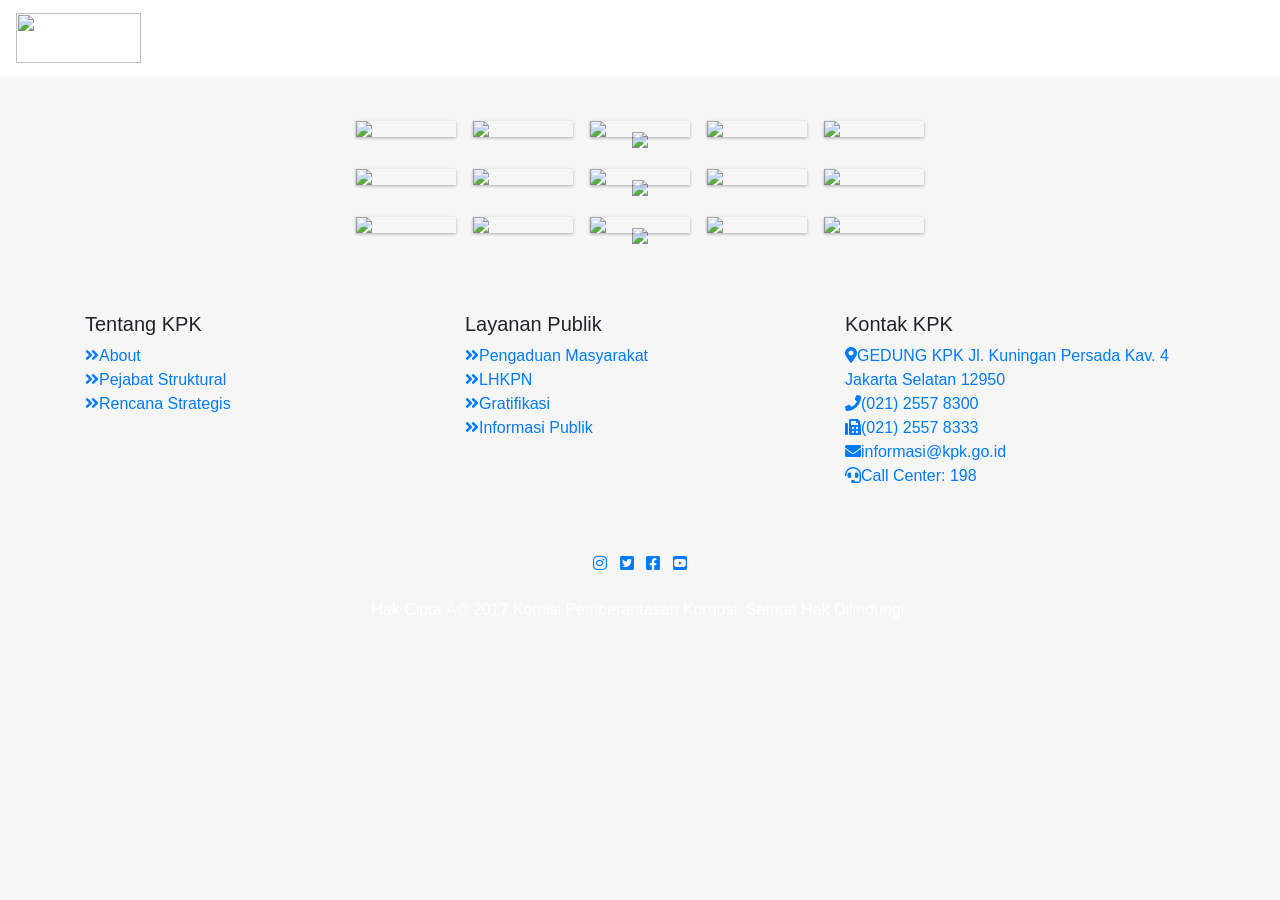
==== index2.html @ 6196fbcd "Add files via upload" ====
<!DOCTYPE html>
<html>

<head>

<meta name="viewport" content="width=device-width, initial-scale=1.0">

<script src="https://ajax.googleapis.com/ajax/libs/jquery/1.8.3/jquery.js"></script>

<link rel="stylesheet" type="text/css" href="css/flipbook.style.css">
<link rel="stylesheet" type="text/css" href="css/font-awesome.css">
<link rel="stylesheet" type="text/css" href="css/footer.css">
<!-- Icon -->
<link rel="stylesheet" href="https://use.fontawesome.com/releases/v5.8.1/css/all.css" integrity="sha384-50oBUHEmvpQ+1lW4y57PTFmhCaXp0ML5d60M1M7uH2+nqUivzIebhndOJK28anvf" crossorigin="anonymous">

<!-- Bootstrap Css -->
<link rel="stylesheet" href="https://stackpath.bootstrapcdn.com/bootstrap/4.3.1/css/bootstrap.min.css" integrity="sha384-ggOyR0iXCbMQv3Xipma34MD+dH/1fQ784/j6cY/iJTQUOhcWr7x9JvoRxT2MZw1T" crossorigin="anonymous">

<script src="js/flipbook.min.js"></script>

<script type="text/javascript">

    $(document).ready(function () {
        $(".book-1").flipBook({
            pages:[
                {src:"images/book2/1.jpg", thumb:"images/book2/1.jpg", title:"Cover"},
                {src:"images/book2/2.jpg", thumb:"images/book2/2.jpg", title:"Page 2"},
                {src:"images/book2/3.jpg", thumb:"images/book2/3.jpg", title:"Page 3"},
                {src:"images/book2/4.jpg", thumb:"images/book2/4.jpg", title:"Page 4"},
                {src:"images/book2/5.jpg", thumb:"images/book2/5.jpg", title:"Page 5"},
                {src:"images/book2/6.jpg", thumb:"images/book2/6.jpg", title:"Page 6"},
                {src:"images/book2/7.jpg", thumb:"images/book2/7.jpg", title:"Page 7"},
                {src:"images/book2/8.jpg", thumb:"images/book2/8.jpg", title:"Page 8"},
                {src:"images/book2/9.jpg", thumb:"images/book2/9.jpg", title:"Page 9"},
                {src:"images/book2/10.jpg", thumb:"images/book2/10.jpg", title:"Page 10"},
                {src:"images/book2/11.jpg", thumb:"images/book2/11.jpg", title:"Page 11"},
                {src:"images/book2/12.jpg", thumb:"images/book2/12.jpg", title:"Page 12"},
            ],
      			btnShare : {enabled:false},
            btnPrint : {
              hideOnMobile:true
            },
            btnDownloadPages : {
              enabled: true,
              title: "Download pages",
              icon: "fa-download",
              icon2: "file_download",
              url: "images/pdf.rar",
              name: "allPages.zip",
              hideOnMobile:false
            },
            pdfUrl:'pdf/pdf.pdf',
            btnColor:'rgb(255,120,60)',
            sideBtnRadius:60,
            sideBtnSize:60,
            sideBtnBackground:"rgba(0,0,0,.7)",
            sideBtnColor:'rgb(255,120,60)',
            lightBox:true,
            viewMode:"3d",
            layout:3,
            btnSound:{vAlign:"top", hAlign:"left"},
            btnAutoplay:{vAlign:"top", hAlign:"left"},
            currentPage:{vAlign:"bottom", hAlign:"left"}
        });
    })
</script>

<style type="text/css">
    body {
      background-color: #f6f6f6;
    }
    .bookshelf .thumb{
        display: inline-block;
        cursor: pointer;
        margin: 0px 0.5%;
        width: 15% !important;
        box-shadow:0px 1px 3px rgba(0,0,0,.3);
        max-width:100px;
    }
    .bookshelf .thumb img{
        width:100%;
        display:block;
        vertical-align:top;
    }
    .bookshelf .shelf-img{
        z-index:0;
        height: auto;
        max-width: 100%;
        vertical-align: top;
        margin-top:-12px;
    }
    .bookshelf .covers{
        width:100%;
        height:auto;
        z-index: 99;
        position: relative;
        text-align:center;
    }
    .bookshelf{
        text-align: center;
        padding:0px;
    }
</style>
<link rel="shortcut icon" href="images/KPK_Logo.svg">
<title>Home</title>
</head>

<body>

  <!-- Just an image -->
  <nav class="navbar navbar-light bg-white fixed-top">
    <a class="navbar-brand" href="#">
      <img src="images/logo.png" width="125" height="50" alt="">
    </a>
  </nav>

  <br><br><br><br><br>

  <div class="bookshelf">
      <div class="covers">
        <div class="thumb book-1"><img src="images/book2/1.jpg"></div>
        <div class="thumb book-1"><img src="images/book2/1.jpg"></div>
        <div class="thumb book-1"><img src="images/book2/1.jpg"></div>
        <div class="thumb book-1"><img src="images/book2/1.jpg"></div>
        <div class="thumb book-1"><img src="images/book2/1.jpg"></div>
      </div>
      <img class="shelf-img" src="images/shelf_wood.png">
  </div>
  <div class="bookshelf">
      <div class="covers">
        <div class="thumb book-1"><img src="images/book2/1.jpg"></div>
        <div class="thumb book-1"><img src="images/book2/1.jpg"></div>
        <div class="thumb book-1"><img src="images/book2/1.jpg"></div>
        <div class="thumb book-1"><img src="images/book2/1.jpg"></div>
        <div class="thumb book-1"><img src="images/book2/1.jpg"></div>
      </div>
      <img class="shelf-img" src="images/shelf_glass.png">
  </div>
  <div class="bookshelf">
      <div class="covers">
        <div class="thumb book-1"><img src="images/book2/1.jpg"></div>
        <div class="thumb book-1"><img src="images/book2/1.jpg"></div>
        <div class="thumb book-1"><img src="images/book2/1.jpg"></div>
        <div class="thumb book-1"><img src="images/book2/1.jpg"></div>
        <div class="thumb book-1"><img src="images/book2/1.jpg"></div>
      </div>
      <img class="shelf-img" src="images/shelf_metal.png">
  </div>

  <!-- Footer -->
  <section id="footer" class="footer mt-5">
    <div class="container">
      <div class="row text-center text-xs-center text-sm-left text-md-left">
        <div class="col-xs-12 col-sm-4 col-md-4">
          <h5>Tentang KPK</h5>
          <ul class="list-unstyled quick-links">
          <li><a href="https://www.kpk.go.id/id/tentang-kpk/sekilas-komisi-pemberantasan-korupsi"><i class="fa fa-angle-double-right"></i>About</a></li>
            <li><a href="https://www.kpk.go.id/id/tentang-kpk/pejabat-struktural"><i class="fa fa-angle-double-right"></i>Pejabat Struktural</a></li>
            <li><a href="https://www.kpk.go.id/id/tentang-kpk/roadmap-dan-rencana-strategis"><i class="fa fa-angle-double-right"></i>Rencana Strategis</a></li>
          </ul>
        </div>
        <div class="col-xs-12 col-sm-4 col-md-4">
          <h5>Layanan Publik</h5>
          <ul class="list-unstyled quick-links">
            <li><a href="https://www.kpk.go.id/id/layanan-publik/pengaduan-masyarakat/mengenal-pengaduan-masyarakat"><i class="fa fa-angle-double-right"></i>Pengaduan Masyarakat</a></li>
            <li><a href="https://www.kpk.go.id/id/layanan-publik/laporan-harta-kekayaan-penyelenggaraan-negara/mengenal-lhkpn"><i class="fa fa-angle-double-right"></i>LHKPN</a></li>
            <li><a href="https://www.kpk.go.id/id/layanan-publik/gratifikasi/mengenal-gratifikasi"><i class="fa fa-angle-double-right"></i>Gratifikasi</a></li>
            <li><a href="https://www.kpk.go.id/id/layanan-publik/informasi-publik"><i class="fa fa-angle-double-right"></i>Informasi Publik</a></li>
          </ul>
        </div>
        <div class="col-xs-12 col-sm-4 col-md-4">
          <h5>Kontak KPK</h5>
          <ul class="list-unstyled quick-links">
            <li><a href="https://www.google.com/maps/dir/-6.1677568,106.6115072/GEDUNG+KPK+Jl.+Kuningan+Persada+Kav.+4+Jakarta+Selatan+12950/@-6.1687329,106.5817096,11z/data=!3m1!4b1!4m9!4m8!1m1!4e1!1m5!1m1!1s0x2e69f40eaa579f6f:0x3177a5ac88a987e8!2m2!1d106.8307239!2d-6.2077814"><i class="fas fa-map-marker-alt"></i></i>GEDUNG KPK Jl. Kuningan Persada Kav. 4 Jakarta Selatan 12950</a></li>
            <li><a href="#"><i class="fas fa-phone"></i>(021) 2557 8300</a></li>
            <li><a href="#"><i class="fas fa-fax"></i>(021) 2557 8333</a></li>
            <li><a href="#"><i class="fas fa-envelope"></i>informasi@kpk.go.id</a></li>
            <li><a href="#"><i class="fas fa-headset"></i></i>Call Center: 198</a></li>
          </ul>
        </div>
      </div>
      <div class="row">
        <div class="col-xs-12 col-sm-12 col-md-12 mt-2 mt-sm-5">
          <ul class="list-unstyled list-inline social text-center">
            <li class="list-inline-item"><a href="https://www.instagram.com/official.kpk/"><i class="fab fa-instagram"></i></a></li>
            <li class="list-inline-item"><a href="https://twitter.com/kpk_ri?lang=id"><i class="fab fa-twitter-square"></i></a></li>
            <li class="list-inline-item"><a href="https://www.facebook.com/KomisiPemberantasanKorupsi"><i class="fab fa-facebook-square"></i></a></li>
            <li class="list-inline-item"><a href="https://www.youtube.com/user/HUMASKPK"><i class="fab fa-youtube-square"></i></a></li>
          </ul>
        </div>
        </hr>
      </div>
      <div class="row">
        <div class="col-xs-12 col-sm-12 col-md-12 mt-2 mt-sm-2 text-center text-white">
          <p class="h6">Hak Cipta © 2017 Komisi Pemberantasan Korupsi. Semua Hak Dilindungi.</p>
        </div>
        </hr>
      </div>
    </div>
  </section>
  <!-- End Of Footer -->

  <!-- Bootstrap Js -->
  <script src="https://cdnjs.cloudflare.com/ajax/libs/popper.js/1.14.7/umd/popper.min.js" integrity="sha384-UO2eT0CpHqdSJQ6hJty5KVphtPhzWj9WO1clHTMGa3JDZwrnQq4sF86dIHNDz0W1" crossorigin="anonymous"></script>
  <script src="https://stackpath.bootstrapcdn.com/bootstrap/4.3.1/js/bootstrap.min.js" integrity="sha384-JjSmVgyd0p3pXB1rRibZUAYoIIy6OrQ6VrjIEaFf/nJGzIxFDsf4x0xIM+B07jRM" crossorigin="anonymous"></script>
</body>

</html>
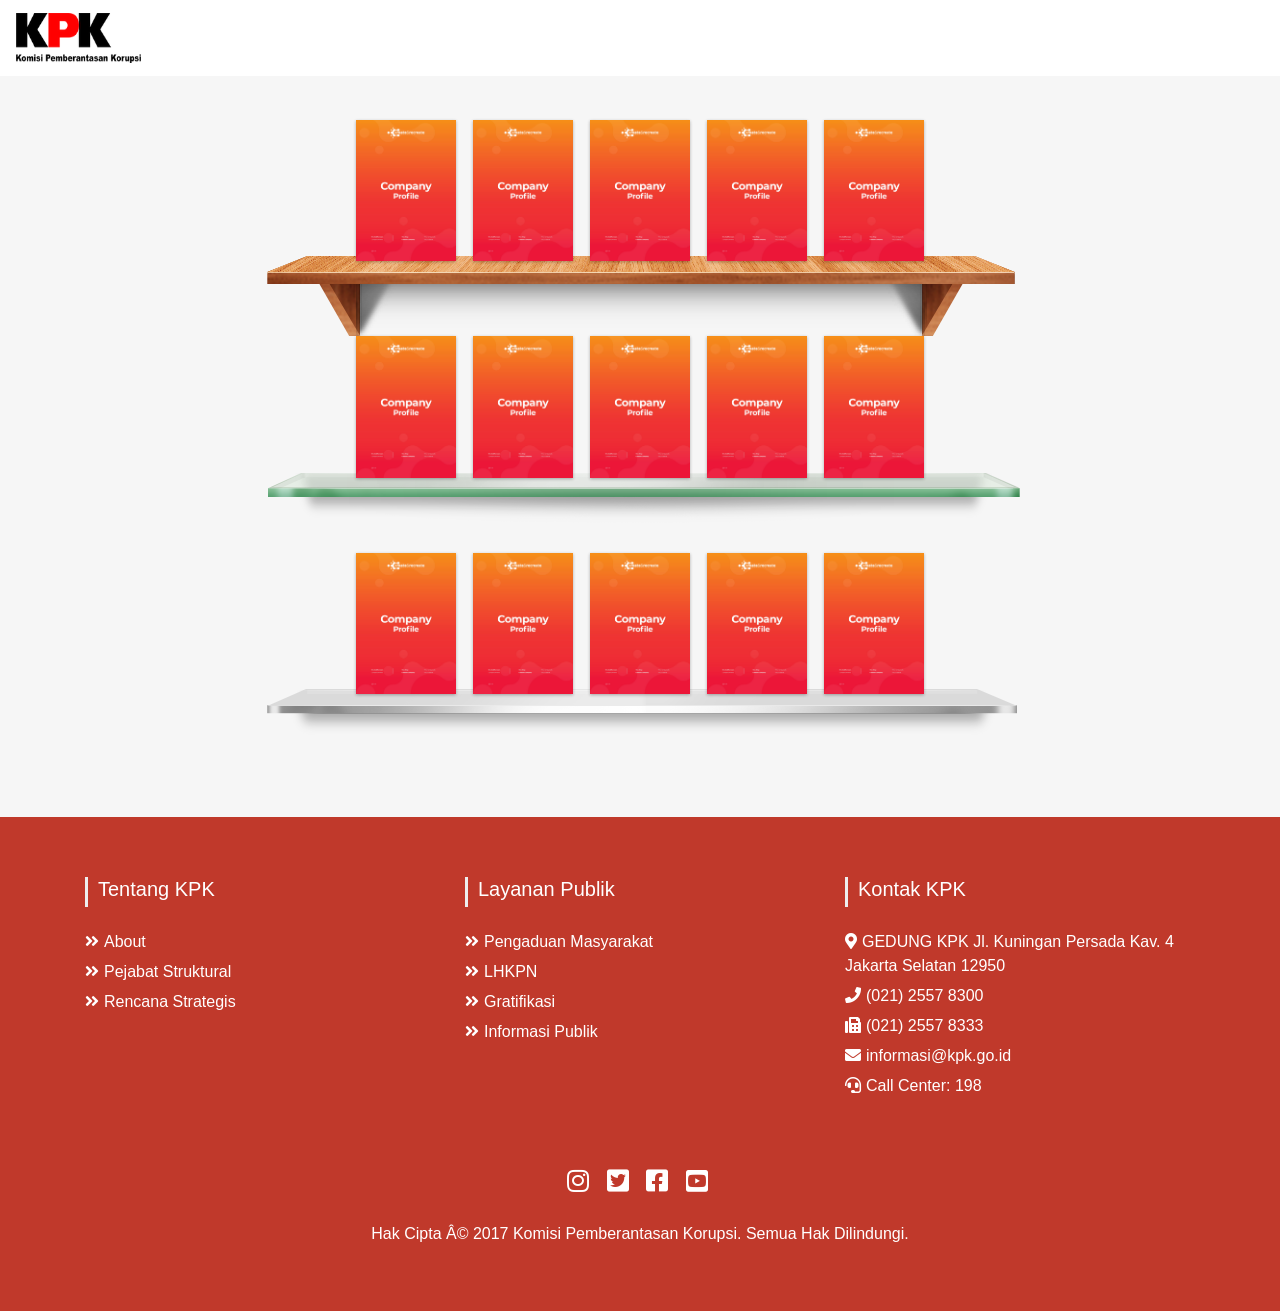
==== commit f4edc3ef: "update" ====
--- a/index2.html
+++ b/index2.html
@@ -1,208 +1,208 @@
-<!DOCTYPE html>
-<html>
-
-<head>
-
-<meta name="viewport" content="width=device-width, initial-scale=1.0">
-
-<script src="https://ajax.googleapis.com/ajax/libs/jquery/1.8.3/jquery.js"></script>
-
-<link rel="stylesheet" type="text/css" href="css/flipbook.style.css">
-<link rel="stylesheet" type="text/css" href="css/font-awesome.css">
-<link rel="stylesheet" type="text/css" href="css/footer.css">
-<!-- Icon -->
-<link rel="stylesheet" href="https://use.fontawesome.com/releases/v5.8.1/css/all.css" integrity="sha384-50oBUHEmvpQ+1lW4y57PTFmhCaXp0ML5d60M1M7uH2+nqUivzIebhndOJK28anvf" crossorigin="anonymous">
-
-<!-- Bootstrap Css -->
-<link rel="stylesheet" href="https://stackpath.bootstrapcdn.com/bootstrap/4.3.1/css/bootstrap.min.css" integrity="sha384-ggOyR0iXCbMQv3Xipma34MD+dH/1fQ784/j6cY/iJTQUOhcWr7x9JvoRxT2MZw1T" crossorigin="anonymous">
-
-<script src="js/flipbook.min.js"></script>
-
-<script type="text/javascript">
-
-    $(document).ready(function () {
-        $(".book-1").flipBook({
-            pages:[
-                {src:"images/book2/1.jpg", thumb:"images/book2/1.jpg", title:"Cover"},
-                {src:"images/book2/2.jpg", thumb:"images/book2/2.jpg", title:"Page 2"},
-                {src:"images/book2/3.jpg", thumb:"images/book2/3.jpg", title:"Page 3"},
-                {src:"images/book2/4.jpg", thumb:"images/book2/4.jpg", title:"Page 4"},
-                {src:"images/book2/5.jpg", thumb:"images/book2/5.jpg", title:"Page 5"},
-                {src:"images/book2/6.jpg", thumb:"images/book2/6.jpg", title:"Page 6"},
-                {src:"images/book2/7.jpg", thumb:"images/book2/7.jpg", title:"Page 7"},
-                {src:"images/book2/8.jpg", thumb:"images/book2/8.jpg", title:"Page 8"},
-                {src:"images/book2/9.jpg", thumb:"images/book2/9.jpg", title:"Page 9"},
-                {src:"images/book2/10.jpg", thumb:"images/book2/10.jpg", title:"Page 10"},
-                {src:"images/book2/11.jpg", thumb:"images/book2/11.jpg", title:"Page 11"},
-                {src:"images/book2/12.jpg", thumb:"images/book2/12.jpg", title:"Page 12"},
-            ],
-      			btnShare : {enabled:false},
-            btnPrint : {
-              hideOnMobile:true
-            },
-            btnDownloadPages : {
-              enabled: true,
-              title: "Download pages",
-              icon: "fa-download",
-              icon2: "file_download",
-              url: "images/pdf.rar",
-              name: "allPages.zip",
-              hideOnMobile:false
-            },
-            pdfUrl:'pdf/pdf.pdf',
-            btnColor:'rgb(255,120,60)',
-            sideBtnRadius:60,
-            sideBtnSize:60,
-            sideBtnBackground:"rgba(0,0,0,.7)",
-            sideBtnColor:'rgb(255,120,60)',
-            lightBox:true,
-            viewMode:"3d",
-            layout:3,
-            btnSound:{vAlign:"top", hAlign:"left"},
-            btnAutoplay:{vAlign:"top", hAlign:"left"},
-            currentPage:{vAlign:"bottom", hAlign:"left"}
-        });
-    })
-</script>
-
-<style type="text/css">
-    body {
-      background-color: #f6f6f6;
-    }
-    .bookshelf .thumb{
-        display: inline-block;
-        cursor: pointer;
-        margin: 0px 0.5%;
-        width: 15% !important;
-        box-shadow:0px 1px 3px rgba(0,0,0,.3);
-        max-width:100px;
-    }
-    .bookshelf .thumb img{
-        width:100%;
-        display:block;
-        vertical-align:top;
-    }
-    .bookshelf .shelf-img{
-        z-index:0;
-        height: auto;
-        max-width: 100%;
-        vertical-align: top;
-        margin-top:-12px;
-    }
-    .bookshelf .covers{
-        width:100%;
-        height:auto;
-        z-index: 99;
-        position: relative;
-        text-align:center;
-    }
-    .bookshelf{
-        text-align: center;
-        padding:0px;
-    }
-</style>
-<link rel="shortcut icon" href="images/KPK_Logo.svg">
-<title>Home</title>
-</head>
-
-<body>
-
-  <!-- Just an image -->
-  <nav class="navbar navbar-light bg-white fixed-top">
-    <a class="navbar-brand" href="#">
-      <img src="images/logo.png" width="125" height="50" alt="">
-    </a>
-  </nav>
-
-  <br><br><br><br><br>
-
-  <div class="bookshelf">
-      <div class="covers">
-        <div class="thumb book-1"><img src="images/book2/1.jpg"></div>
-        <div class="thumb book-1"><img src="images/book2/1.jpg"></div>
-        <div class="thumb book-1"><img src="images/book2/1.jpg"></div>
-        <div class="thumb book-1"><img src="images/book2/1.jpg"></div>
-        <div class="thumb book-1"><img src="images/book2/1.jpg"></div>
-      </div>
-      <img class="shelf-img" src="images/shelf_wood.png">
-  </div>
-  <div class="bookshelf">
-      <div class="covers">
-        <div class="thumb book-1"><img src="images/book2/1.jpg"></div>
-        <div class="thumb book-1"><img src="images/book2/1.jpg"></div>
-        <div class="thumb book-1"><img src="images/book2/1.jpg"></div>
-        <div class="thumb book-1"><img src="images/book2/1.jpg"></div>
-        <div class="thumb book-1"><img src="images/book2/1.jpg"></div>
-      </div>
-      <img class="shelf-img" src="images/shelf_glass.png">
-  </div>
-  <div class="bookshelf">
-      <div class="covers">
-        <div class="thumb book-1"><img src="images/book2/1.jpg"></div>
-        <div class="thumb book-1"><img src="images/book2/1.jpg"></div>
-        <div class="thumb book-1"><img src="images/book2/1.jpg"></div>
-        <div class="thumb book-1"><img src="images/book2/1.jpg"></div>
-        <div class="thumb book-1"><img src="images/book2/1.jpg"></div>
-      </div>
-      <img class="shelf-img" src="images/shelf_metal.png">
-  </div>
-
-  <!-- Footer -->
-  <section id="footer" class="footer mt-5">
-    <div class="container">
-      <div class="row text-center text-xs-center text-sm-left text-md-left">
-        <div class="col-xs-12 col-sm-4 col-md-4">
-          <h5>Tentang KPK</h5>
-          <ul class="list-unstyled quick-links">
-          <li><a href="https://www.kpk.go.id/id/tentang-kpk/sekilas-komisi-pemberantasan-korupsi"><i class="fa fa-angle-double-right"></i>About</a></li>
-            <li><a href="https://www.kpk.go.id/id/tentang-kpk/pejabat-struktural"><i class="fa fa-angle-double-right"></i>Pejabat Struktural</a></li>
-            <li><a href="https://www.kpk.go.id/id/tentang-kpk/roadmap-dan-rencana-strategis"><i class="fa fa-angle-double-right"></i>Rencana Strategis</a></li>
-          </ul>
-        </div>
-        <div class="col-xs-12 col-sm-4 col-md-4">
-          <h5>Layanan Publik</h5>
-          <ul class="list-unstyled quick-links">
-            <li><a href="https://www.kpk.go.id/id/layanan-publik/pengaduan-masyarakat/mengenal-pengaduan-masyarakat"><i class="fa fa-angle-double-right"></i>Pengaduan Masyarakat</a></li>
-            <li><a href="https://www.kpk.go.id/id/layanan-publik/laporan-harta-kekayaan-penyelenggaraan-negara/mengenal-lhkpn"><i class="fa fa-angle-double-right"></i>LHKPN</a></li>
-            <li><a href="https://www.kpk.go.id/id/layanan-publik/gratifikasi/mengenal-gratifikasi"><i class="fa fa-angle-double-right"></i>Gratifikasi</a></li>
-            <li><a href="https://www.kpk.go.id/id/layanan-publik/informasi-publik"><i class="fa fa-angle-double-right"></i>Informasi Publik</a></li>
-          </ul>
-        </div>
-        <div class="col-xs-12 col-sm-4 col-md-4">
-          <h5>Kontak KPK</h5>
-          <ul class="list-unstyled quick-links">
-            <li><a href="https://www.google.com/maps/dir/-6.1677568,106.6115072/GEDUNG+KPK+Jl.+Kuningan+Persada+Kav.+4+Jakarta+Selatan+12950/@-6.1687329,106.5817096,11z/data=!3m1!4b1!4m9!4m8!1m1!4e1!1m5!1m1!1s0x2e69f40eaa579f6f:0x3177a5ac88a987e8!2m2!1d106.8307239!2d-6.2077814"><i class="fas fa-map-marker-alt"></i></i>GEDUNG KPK Jl. Kuningan Persada Kav. 4 Jakarta Selatan 12950</a></li>
-            <li><a href="#"><i class="fas fa-phone"></i>(021) 2557 8300</a></li>
-            <li><a href="#"><i class="fas fa-fax"></i>(021) 2557 8333</a></li>
-            <li><a href="#"><i class="fas fa-envelope"></i>informasi@kpk.go.id</a></li>
-            <li><a href="#"><i class="fas fa-headset"></i></i>Call Center: 198</a></li>
-          </ul>
-        </div>
-      </div>
-      <div class="row">
-        <div class="col-xs-12 col-sm-12 col-md-12 mt-2 mt-sm-5">
-          <ul class="list-unstyled list-inline social text-center">
-            <li class="list-inline-item"><a href="https://www.instagram.com/official.kpk/"><i class="fab fa-instagram"></i></a></li>
-            <li class="list-inline-item"><a href="https://twitter.com/kpk_ri?lang=id"><i class="fab fa-twitter-square"></i></a></li>
-            <li class="list-inline-item"><a href="https://www.facebook.com/KomisiPemberantasanKorupsi"><i class="fab fa-facebook-square"></i></a></li>
-            <li class="list-inline-item"><a href="https://www.youtube.com/user/HUMASKPK"><i class="fab fa-youtube-square"></i></a></li>
-          </ul>
-        </div>
-        </hr>
-      </div>
-      <div class="row">
-        <div class="col-xs-12 col-sm-12 col-md-12 mt-2 mt-sm-2 text-center text-white">
-          <p class="h6">Hak Cipta © 2017 Komisi Pemberantasan Korupsi. Semua Hak Dilindungi.</p>
-        </div>
-        </hr>
-      </div>
-    </div>
-  </section>
-  <!-- End Of Footer -->
-
-  <!-- Bootstrap Js -->
-  <script src="https://cdnjs.cloudflare.com/ajax/libs/popper.js/1.14.7/umd/popper.min.js" integrity="sha384-UO2eT0CpHqdSJQ6hJty5KVphtPhzWj9WO1clHTMGa3JDZwrnQq4sF86dIHNDz0W1" crossorigin="anonymous"></script>
-  <script src="https://stackpath.bootstrapcdn.com/bootstrap/4.3.1/js/bootstrap.min.js" integrity="sha384-JjSmVgyd0p3pXB1rRibZUAYoIIy6OrQ6VrjIEaFf/nJGzIxFDsf4x0xIM+B07jRM" crossorigin="anonymous"></script>
-</body>
-
-</html>
+<!DOCTYPE html>
+<html>
+
+<head>
+
+<meta name="viewport" content="width=device-width, initial-scale=1.0">
+
+<script src="https://ajax.googleapis.com/ajax/libs/jquery/1.8.3/jquery.js"></script>
+
+<link rel="stylesheet" type="text/css" href="css/flipbook.style.css">
+<link rel="stylesheet" type="text/css" href="css/font-awesome.css">
+<link rel="stylesheet" type="text/css" href="css/footer.css">
+<!-- Icon -->
+<link rel="stylesheet" href="https://use.fontawesome.com/releases/v5.8.1/css/all.css" integrity="sha384-50oBUHEmvpQ+1lW4y57PTFmhCaXp0ML5d60M1M7uH2+nqUivzIebhndOJK28anvf" crossorigin="anonymous">
+
+<!-- Bootstrap Css -->
+<link rel="stylesheet" href="https://stackpath.bootstrapcdn.com/bootstrap/4.3.1/css/bootstrap.min.css" integrity="sha384-ggOyR0iXCbMQv3Xipma34MD+dH/1fQ784/j6cY/iJTQUOhcWr7x9JvoRxT2MZw1T" crossorigin="anonymous">
+
+<script src="js/flipbook.min.js"></script>
+
+<script type="text/javascript">
+
+    $(document).ready(function () {
+        $(".book-1").flipBook({
+            pages:[
+                {src:"images/book2/1.jpg", thumb:"images/book2/1.jpg", title:"Cover"},
+                {src:"images/book2/2.jpg", thumb:"images/book2/2.jpg", title:"Page 2"},
+                {src:"images/book2/3.jpg", thumb:"images/book2/3.jpg", title:"Page 3"},
+                {src:"images/book2/4.jpg", thumb:"images/book2/4.jpg", title:"Page 4"},
+                {src:"images/book2/5.jpg", thumb:"images/book2/5.jpg", title:"Page 5"},
+                {src:"images/book2/6.jpg", thumb:"images/book2/6.jpg", title:"Page 6"},
+                {src:"images/book2/7.jpg", thumb:"images/book2/7.jpg", title:"Page 7"},
+                {src:"images/book2/8.jpg", thumb:"images/book2/8.jpg", title:"Page 8"},
+                {src:"images/book2/9.jpg", thumb:"images/book2/9.jpg", title:"Page 9"},
+                {src:"images/book2/10.jpg", thumb:"images/book2/10.jpg", title:"Page 10"},
+                {src:"images/book2/11.jpg", thumb:"images/book2/11.jpg", title:"Page 11"},
+                {src:"images/book2/12.jpg", thumb:"images/book2/12.jpg", title:"Page 12"},
+            ],
+      			btnShare : {enabled:false},
+            btnPrint : {
+              hideOnMobile:true
+            },
+            btnDownloadPages : {
+              enabled: true,
+              title: "Download pages",
+              icon: "fa-download",
+              icon2: "file_download",
+              url: "images/pdf.rar",
+              name: "allPages.zip",
+              hideOnMobile:false
+            },
+            pdfUrl:'pdf/pdf.pdf',
+            btnColor:'rgb(255,120,60)',
+            sideBtnRadius:60,
+            sideBtnSize:60,
+            sideBtnBackground:"rgba(0,0,0,.7)",
+            sideBtnColor:'rgb(255,120,60)',
+            lightBox:true,
+            viewMode:"3d",
+            layout:3,
+            btnSound:{vAlign:"top", hAlign:"left"},
+            btnAutoplay:{vAlign:"top", hAlign:"left"},
+            currentPage:{vAlign:"bottom", hAlign:"left"}
+        });
+    })
+</script>
+
+<style type="text/css">
+    body {
+      background-color: #f6f6f6;
+    }
+    .bookshelf .thumb{
+        display: inline-block;
+        cursor: pointer;
+        margin: 0px 0.5%;
+        width: 15% !important;
+        box-shadow:0px 1px 3px rgba(0,0,0,.3);
+        max-width:100px;
+    }
+    .bookshelf .thumb img{
+        width:100%;
+        display:block;
+        vertical-align:top;
+    }
+    .bookshelf .shelf-img{
+        z-index:0;
+        height: auto;
+        max-width: 100%;
+        vertical-align: top;
+        margin-top:-12px;
+    }
+    .bookshelf .covers{
+        width:100%;
+        height:auto;
+        z-index: 99;
+        position: relative;
+        text-align:center;
+    }
+    .bookshelf{
+        text-align: center;
+        padding:0px;
+    }
+</style>
+<link rel="shortcut icon" href="images/KPK_Logo.svg">
+<title>Home</title>
+</head>
+
+<body>
+
+  <!-- Just an image -->
+  <nav class="navbar navbar-light bg-white fixed-top">
+    <a class="navbar-brand" href="#">
+      <img src="images/logo.png" width="125" height="50" alt="">
+    </a>
+  </nav>
+
+  <br><br><br><br><br>
+
+  <div class="bookshelf">
+      <div class="covers">
+        <div class="thumb book-1"><img src="images/book2/1.jpg"></div>
+        <div class="thumb book-1"><img src="images/book2/1.jpg"></div>
+        <div class="thumb book-1"><img src="images/book2/1.jpg"></div>
+        <div class="thumb book-1"><img src="images/book2/1.jpg"></div>
+        <div class="thumb book-1"><img src="images/book2/1.jpg"></div>
+      </div>
+      <img class="shelf-img" src="images/shelf_wood.png">
+  </div>
+  <div class="bookshelf">
+      <div class="covers">
+        <div class="thumb book-1"><img src="images/book2/1.jpg"></div>
+        <div class="thumb book-1"><img src="images/book2/1.jpg"></div>
+        <div class="thumb book-1"><img src="images/book2/1.jpg"></div>
+        <div class="thumb book-1"><img src="images/book2/1.jpg"></div>
+        <div class="thumb book-1"><img src="images/book2/1.jpg"></div>
+      </div>
+      <img class="shelf-img" src="images/shelf_glass.png">
+  </div>
+  <div class="bookshelf">
+      <div class="covers">
+        <div class="thumb book-1"><img src="images/book2/1.jpg"></div>
+        <div class="thumb book-1"><img src="images/book2/1.jpg"></div>
+        <div class="thumb book-1"><img src="images/book2/1.jpg"></div>
+        <div class="thumb book-1"><img src="images/book2/1.jpg"></div>
+        <div class="thumb book-1"><img src="images/book2/1.jpg"></div>
+      </div>
+      <img class="shelf-img" src="images/shelf_metal.png">
+  </div>
+
+  <!-- Footer -->
+  <section id="footer" class="footer mt-5">
+    <div class="container">
+      <div class="row text-center text-xs-center text-sm-left text-md-left">
+        <div class="col-xs-12 col-sm-4 col-md-4">
+          <h5>Tentang KPK</h5>
+          <ul class="list-unstyled quick-links">
+          <li><a href="https://www.kpk.go.id/id/tentang-kpk/sekilas-komisi-pemberantasan-korupsi"><i class="fa fa-angle-double-right"></i>About</a></li>
+            <li><a href="https://www.kpk.go.id/id/tentang-kpk/pejabat-struktural"><i class="fa fa-angle-double-right"></i>Pejabat Struktural</a></li>
+            <li><a href="https://www.kpk.go.id/id/tentang-kpk/roadmap-dan-rencana-strategis"><i class="fa fa-angle-double-right"></i>Rencana Strategis</a></li>
+          </ul>
+        </div>
+        <div class="col-xs-12 col-sm-4 col-md-4">
+          <h5>Layanan Publik</h5>
+          <ul class="list-unstyled quick-links">
+            <li><a href="https://www.kpk.go.id/id/layanan-publik/pengaduan-masyarakat/mengenal-pengaduan-masyarakat"><i class="fa fa-angle-double-right"></i>Pengaduan Masyarakat</a></li>
+            <li><a href="https://www.kpk.go.id/id/layanan-publik/laporan-harta-kekayaan-penyelenggaraan-negara/mengenal-lhkpn"><i class="fa fa-angle-double-right"></i>LHKPN</a></li>
+            <li><a href="https://www.kpk.go.id/id/layanan-publik/gratifikasi/mengenal-gratifikasi"><i class="fa fa-angle-double-right"></i>Gratifikasi</a></li>
+            <li><a href="https://www.kpk.go.id/id/layanan-publik/informasi-publik"><i class="fa fa-angle-double-right"></i>Informasi Publik</a></li>
+          </ul>
+        </div>
+        <div class="col-xs-12 col-sm-4 col-md-4">
+          <h5>Kontak KPK</h5>
+          <ul class="list-unstyled quick-links">
+            <li><a href="https://www.google.com/maps/dir/-6.1677568,106.6115072/GEDUNG+KPK+Jl.+Kuningan+Persada+Kav.+4+Jakarta+Selatan+12950/@-6.1687329,106.5817096,11z/data=!3m1!4b1!4m9!4m8!1m1!4e1!1m5!1m1!1s0x2e69f40eaa579f6f:0x3177a5ac88a987e8!2m2!1d106.8307239!2d-6.2077814"><i class="fas fa-map-marker-alt"></i></i>GEDUNG KPK Jl. Kuningan Persada Kav. 4 Jakarta Selatan 12950</a></li>
+            <li><a href="#"><i class="fas fa-phone"></i>(021) 2557 8300</a></li>
+            <li><a href="#"><i class="fas fa-fax"></i>(021) 2557 8333</a></li>
+            <li><a href="#"><i class="fas fa-envelope"></i>informasi@kpk.go.id</a></li>
+            <li><a href="#"><i class="fas fa-headset"></i></i>Call Center: 198</a></li>
+          </ul>
+        </div>
+      </div>
+      <div class="row">
+        <div class="col-xs-12 col-sm-12 col-md-12 mt-2 mt-sm-5">
+          <ul class="list-unstyled list-inline social text-center">
+            <li class="list-inline-item"><a href="https://www.instagram.com/official.kpk/"><i class="fab fa-instagram"></i></a></li>
+            <li class="list-inline-item"><a href="https://twitter.com/kpk_ri?lang=id"><i class="fab fa-twitter-square"></i></a></li>
+            <li class="list-inline-item"><a href="https://www.facebook.com/KomisiPemberantasanKorupsi"><i class="fab fa-facebook-square"></i></a></li>
+            <li class="list-inline-item"><a href="https://www.youtube.com/user/HUMASKPK"><i class="fab fa-youtube-square"></i></a></li>
+          </ul>
+        </div>
+        </hr>
+      </div>
+      <div class="row">
+        <div class="col-xs-12 col-sm-12 col-md-12 mt-2 mt-sm-2 text-center text-white">
+          <p class="h6">Hak Cipta © 2017 Komisi Pemberantasan Korupsi. Semua Hak Dilindungi.</p>
+        </div>
+        </hr>
+      </div>
+    </div>
+  </section>
+  <!-- End Of Footer -->
+
+  <!-- Bootstrap Js -->
+  <script src="https://cdnjs.cloudflare.com/ajax/libs/popper.js/1.14.7/umd/popper.min.js" integrity="sha384-UO2eT0CpHqdSJQ6hJty5KVphtPhzWj9WO1clHTMGa3JDZwrnQq4sF86dIHNDz0W1" crossorigin="anonymous"></script>
+  <script src="https://stackpath.bootstrapcdn.com/bootstrap/4.3.1/js/bootstrap.min.js" integrity="sha384-JjSmVgyd0p3pXB1rRibZUAYoIIy6OrQ6VrjIEaFf/nJGzIxFDsf4x0xIM+B07jRM" crossorigin="anonymous"></script>
+</body>
+
+</html>
--- a/css/flipbook.style.css
+++ b/css/flipbook.style.css
@@ -0,0 +1,2081 @@
+.flipbook-overlay {
+    position: fixed;
+    top: 0;
+    bottom: 0;
+    left: 0;
+    right: 0;
+    background: url('../images/overlay_lightbox.png') repeat;
+    z-index: 2147483646 !important;
+}
+
+.flipbook-wrapper {
+    position: absolute;
+    width: 100%;
+    height: 100%;
+    -webkit-box-shadow: 0 10px 25px rgba(0, 0, 0, 0.5);
+    -moz-box-shadow: 0 10px 25px rgba(0, 0, 0, 0.5);
+    box-shadow: 0 10px 25px rgba(0, 0, 0, 0.5);
+    text-shadow: none;
+    -webkit-border-radius: 4px;
+    -moz-border-radius: 4px;
+    border-radius: 4px;
+    background: #ffffff;
+    /*background: url('../images/overlay_lightbox.png') repeat;*/
+}
+
+.flipbook-lightbox-thumb-overlay {
+    opacity: 0;
+    position: absolute;
+    width: 100%;
+    height: 100%;
+    top: 0;
+    left: 0;
+    background: rgba(255, 255, 255, 0.2);
+    -webkit-transition: all .2s ease-out;
+    -moz-transition: all .2s ease-out;
+    -o-transition: all .2s ease-out;
+    transition: all .2s ease-out;
+}
+
+.flipbook-lightbox-thumb-overlay:hover {
+    opacity: 1;
+}
+
+.flipbook-lightbox-thumb-icon {
+    position: relative;
+    margin-left: -50%;
+    margin-top: -50%;
+    color: #555;
+    display: none;
+}
+
+.flipbook-lightbox-thumb-icon-holder {
+    position: absolute;
+    left: 50%;
+    top: 50%;
+}
+
+.flipbook-wrapper-transparent {
+    width: 100%;
+    height: 100%;
+    background:navajowhite;
+}
+
+.flipbook-main-wrapper {
+    position: absolute;
+    top: 0;
+    left: 0;
+    right: 0;
+    bottom: 0;
+    overflow: hidden;
+    direction: ltr !important;
+}
+
+.flipbook-bookLayer {
+    position: absolute;
+    top: 0;
+    left: 0;
+    right: 0;
+    bottom: 0;
+    overflow: hidden;
+}
+
+.flipbook-zoomLayer {
+    position: absolute;
+    top: 0;
+    left: 0;
+    right: 0;
+    bottom: 0px;
+    overflow: hidden;
+    opacity: .7;
+    /*opacity: .5;*/
+    /*ointer-events:none;*/
+}
+
+.flipbook-zoomLayer-inside {
+    display: block;
+    position: relative;
+    background-image: url("../grid.jpg");
+    background-size: contain;
+    text-align: center;
+}
+
+.flipbook-zoomLayer-inside .flipbook-carousel-page {
+    float: left;
+}
+
+.flipbook-center-container {
+    transform: translateZ(0px);
+    -webkit-transform: translateZ(0px);
+    -backface-visibility: hidden;
+    -webkit-backface-visibility: hidden;
+    transform-style: preserve-3d;
+    -webkit-transform-style: preserve-3d;
+}
+
+.flipbook-center-container-wrapper {}
+
+.flipbook-center-wrapper {}
+
+.flipbook-book {
+    display: block;
+    position: relative;
+}
+
+.flipbook-page {
+    position: absolute;
+    width: 100%;
+    height: 100%;
+    transform: translateZ(0px);
+    /*-webkit-transform:translateZ(0px);*/
+    will-change: transform;
+}
+
+.flipbook-page3 {
+    position: absolute;
+    background: #eee;
+    /* overflow: hidden; */
+    /*transform: translateZ(0px);*/
+    /*-webkit-transform:translateZ(0px);*/
+    /*will-change: transform;*/
+}
+
+.flipbook-page3-html {
+    position: absolute;
+    width: 100%;
+    height: 100%;
+    top: 0;
+    left: 0;
+    /* transform-origin:0 0; */
+    /* -webkit-transform-origin:0 0; */
+    transform:translateZ(0);
+    /* -webkit-transform:translateZ(0); */
+    /* float:  left; */
+    /* z-index: 9999999999; */
+}
+
+.flipbook-page3-image {
+    /*overflow: hidden;*/
+    width: 100%;
+    height: 100%;
+    position: absolute;
+    transform: translateZ(0);
+    /* -webkit-transform: translateZ(0); */
+}
+
+.flipbook-page3 img {
+    /*transform-origin:0 0;
+    -webkit-transform-origin:0 0;
+    transform:translateZ(0);
+    -webkit-transform:translateZ(0);*/
+    top: 0;
+    bottom: 0;
+    right: 0;
+    left: 0;
+    width:  100%;
+    height: 100%;
+    margin: auto;
+    position: absolute;
+    transform-origin: 0 0;
+    -webkit-transform-origin: 0 0;
+    /* transform:translateZ(0); */
+    /* -webkit-transform:translateZ(0); */
+    float: left;
+    user-select: none;
+    pointer-events: none;
+}
+
+.flipbook-page3 canvas {
+    /* position:absolute; */
+    /* width: 100%; */
+    /* height: 100%; */
+    /* top: 0; */
+    /* left: 0; */
+    transform: translateZ(0);
+    backface-visibility: hidden;
+    /* float: left; */
+}
+
+.flipbook-page3-shadow {
+    position: absolute;
+    width: 100%;
+    height: 100%;
+    top: 0;
+    left: 0;
+    transform-origin: 0 0;
+    -webkit-transform-origin: 0 0;
+    transform: translateZ(0);
+    -webkit-transform: translateZ(0);
+    /*background:rgba(0,0,0,.6);*/
+    background: #000;
+    opacity: 0;
+    pointer-events: none;
+    /*opacity:.5;*/
+}
+
+.flipbook-page3-front {
+    transform-origin: 0 50%;
+    -webkit-transform-origin: 0 50%;
+   /* transform: translateZ(0);
+    -webkit-transform: translateZ(0);*/
+}
+
+.flipbook-page3-back {
+    transform-origin: 100% 50%;
+    -webkit-transform-origin: 100% 50%;
+    /*transform: translateZ(0);
+    -webkit-transform: translateZ(0);*/
+    z-index: 999999 !important;
+}
+
+.flipbook-book3 {
+    display: block;
+    position: relative;
+    /*background: #F00;*/
+}
+
+.flipbook-center-container3 {
+    position: relative;
+    /* height:100%; */
+    perspective: 4000px;
+    -webkit-perspective: 4000px;
+    transform: translateZ(0px);
+    /*-webkit-transform:translateZ(0px);*/
+    will-change: transform;
+    border: none;
+    /* background: none; */
+    /* color:  #000; */
+    /* opacity: .1; */
+    /* box-shadow:  none; */
+    /* overflow:  hidden; */
+}
+
+.flipbook-page-face {
+    position: absolute;
+    background-color: #DDD;
+    transform: translateZ(0px);
+    -webkit-transform: translateZ(0px);
+    -backface-visibility: hidden;
+    -webkit-backface-visibility: hidden;
+    transform-style: preserve-3d;
+    -webkit-transform-style: preserve-3d;
+}
+
+.flipbook-page-overlay {
+    position: absolute;
+    width: 100%;
+    height: 100%;
+    top: 0;
+    left: 0;
+    background: rgba(0, 0, 0, .9);
+    pointer-events: none !important;
+    z-index: 10;
+}
+
+.flipbook-page-htmlContent {
+    position: absolute;
+    /* float:  left; */
+    top: 0;
+    left: 0;
+    transform-origin: 0 0;
+    z-index: 50;
+    transform: translateZ(0px);
+    /* -webkit-transform:translateZ(0px); */
+    -backface-visibility: hidden;
+    /* -webkit-backface-visibility: hidden; */
+    /* transform-style: preserve-3d; */
+    /* -webkit-transform-style: preserve-3d; */
+}
+
+.flipbook-book canvas {
+    position: absolute;
+    left: 0;
+    top: 0;
+    z-index: 50;
+    width: 100%;
+    height: 100%;
+    transform: translateZ(0px);
+    -webkit-transform: translateZ(0px);
+    -backface-visibility: hidden;
+    -webkit-backface-visibility: hidden;
+    transform-style: preserve-3d;
+    -webkit-transform-style: preserve-3d;
+}
+
+.flipbook-page img {
+    width: 100%;
+    height: 100%;
+    transform: translateZ(0px);
+    -webkit-transform: translateZ(0px);
+    -backface-visibility: hidden;
+    -webkit-backface-visibility: hidden;
+    transform-style: preserve-3d;
+    -webkit-transform-style: preserve-3d;
+}
+
+.flipbook-opacity0 {
+    opacity: 0;
+}
+
+.flipbook-opacity1 {
+    opacity: 1;
+}
+
+.flipbook-arrow-wrapper {
+    opacity: .85;
+    transition: opacity .3s;
+}
+
+.flipbook-arrow-wrapper:hover {
+    opacity: 1;
+}
+
+.flipbook-left-arrow {
+    display: block !important;
+    position: absolute !important;
+    top: 50%;
+    margin-top: -20px;
+    speak: none;
+    font-style: normal;
+    font-weight: normal;
+    /* font-size: 32px !important; */
+    /* line-height: 40px !important; */
+    -webkit-font-smoothing: antialiased;
+    text-align: center;
+    cursor: pointer;
+    width: 40px;
+    /* height: 40px; */
+    -webkit-border-radius: 0;
+    border-radius: 0;
+}
+
+.flipbook-right-arrow {
+    display: block !important;
+    position: absolute !important;
+    top: 50%;
+    speak: none;
+    right: 0;
+    font-style: normal;
+    font-weight: normal;
+    -webkit-font-smoothing: antialiased;
+    text-align: center;
+    cursor: pointer;
+}
+
+.flipbook-first-arrow {
+    display: block !important;
+    position: absolute !important;
+    top: 50%;
+    speak: none;
+    left: 0;
+    font-style: normal;
+    font-weight: normal;
+    -webkit-font-smoothing: antialiased;
+    text-align: center;
+    cursor: pointer;
+}
+
+.flipbook-last-arrow {
+    display: block !important;
+    position: absolute !important;
+    top: 50%;
+    speak: none;
+    right: 0;
+    font-style: normal;
+    font-weight: normal;
+    -webkit-font-smoothing: antialiased;
+    text-align: center;
+    cursor: pointer;
+}
+
+.flipbook-currentPageHolder {
+    position: relative;
+    z-index: 3;
+    pointer-events: auto;
+    display: inline-block;
+    user-select: none;
+}
+
+.flipbook-floating{
+    background:rgba(0,0,0,.3);
+    color: #FFF;
+    position: absolute;
+}
+
+.flipbook-floating span{
+    color: #FFF;
+}
+
+.flipbook-floating span:hover{
+    color: #FFF;
+}
+
+.flipbook-currentPageHolder form{
+    position: absolute !important;
+    top: 0;
+}
+
+.flipbook-currentPageNumber {
+    /* font-weight: bold !important; */
+    border-radius: 15px !important;
+    /*     color: rgba(255, 255, 255, 0.72); */
+    padding: 5px 12px !important;
+    /*     background-color: rgba(0, 0, 0, 0.4); */
+    font-family: 'Open Sans', 'Helvetica Neue', Arial, sans-serif !important;
+    font-size: 14px;
+}
+
+
+
+
+/*.flipbook-menu-title {
+    font-family: 'Open Sans', 'Helvetica Neue', Arial, sans-serif !important;
+    font-size: 16px;
+    text-align: center;
+    display: block;
+    padding: 10px 0;
+    width: 100%;
+}*/
+
+.flipbook-currentPageInput {
+    position: absolute !important;
+    line-height: 14px !important;
+    background: none !important;
+    border: none !important;
+    font-size: 14px !important;
+    font-family: 'Open Sans', 'Helvetica Neue', Arial, sans-serif !important;
+    /* font-weight: bold !important; */
+    text-align: center !important;
+    /* color: rgba(255, 255, 255, 0.72) !important; */
+    height: 26px !important;
+    top: 0 !Important;
+    left: 0 !important;
+    border: 2px solid rgba(128,128,128,.5);
+}
+
+.flipbook-currentPageInput:focus {
+    /* outline: 0 !important; */
+    outline: 2px solid #88888885;
+}
+
+.flipbook-color-transparent {
+    color: transparent!important;
+}
+
+.flipbook-browser-fullscreen {
+    position: fixed !important;
+    top: 0 !important;
+    left: 0 !important;
+    width: 100% !important;
+    height: 100% !important;
+    z-index: 999999 !important;
+    margin: 0 !important;
+    padding: 0 !important;
+}
+
+
+
+
+/*
+.flipbook-totalPages {
+    background: none;  box-shadow: none;
+    position: absolute !important;
+    padding-left: 3em !important;
+    border: none !important;
+    width: 3em !important;
+    
+    font-size: 1.2em !important;
+    font-family: 'Open Sans','Helvetica Neue', Arial, sans-serif;
+    
+    text-align: left !important;
+    line-height: 30px !important;
+    
+    z-index: 9999;
+    height: 35px;
+}*/
+
+.flipbook-totalPages {
+    box-shadow: none;
+    padding-left: 3em !important;
+    padding-right: 1em !important;
+    padding-top: 6px !important;
+    padding-bottom: 6px !important;
+    border: none !important;
+    width: 3em !important;
+    font-size: 1em !important;
+    font-family: 'Open Sans', 'Helvetica Neue', Arial, sans-serif;
+    text-align: left !important;
+    line-height: 30px !important;
+    /*z-index: 9999;*/
+    height: 35px;
+    /* opacity: .7 !important; */
+    pointer-events: none;
+}
+
+.flipbook-currentPage:focus {
+    outline: none;
+}
+
+.flipbook-menuBottom {
+    position: absolute;
+    bottom: 0;
+    margin: 0;
+    padding: 0;
+    z-index: 2;
+    pointer-events: none;
+    display:flex;
+    /* justify-content: space-between; */
+}
+
+.flipbook-menu-fixed{
+    left: 0;
+    right: 0;
+}
+
+.flipbook-menu-fixed .flipbook-menu{
+    align-items: center;
+}
+
+.flipbook-menu-center{
+    justify-content:center;
+    align-items: center;
+    /* margin-left: auto; */
+}
+
+.flipbook-menu-right{
+    justify-content: flex-end;
+    align-self: center;
+    flex: 1;
+  display: flex;
+  min-width: -webkit-min-content; /* Workaround to Chrome bug */
+    /* margin-left: auto; */
+}
+
+.flipbook-menu-left{
+    justify-content: flex-start;
+    align-self: center;
+    flex: 1;
+  display: flex;
+  min-width: -webkit-min-content; /* Workaround to Chrome bug */
+}
+
+
+
+.flipbook-menu-floating{
+    margin-top: 5px !important;
+    margin-bottom: 5px !important;
+    left: 50%;
+    transform: translate(-50%, 0);
+    min-width: fit-content;
+    box-shadow: 0 0 10px rgba(0,0,0,.1);
+    border-radius: 2px;
+}
+
+.flipbook-menuTop {
+    position: absolute;
+    top: 0;
+    margin: 0;
+    padding: 0;
+    z-index: 2;
+    pointer-events: none;
+    display: flex;
+    justify-content: space-between;
+}
+
+.flipbook-menuWrapper:hover {
+    opacity: 1;
+}
+
+.flipbook-menu {
+    position: relative;
+    text-align: center;
+    display: flex;
+}
+
+.flipbook-menu-btn {
+    user-select: none;
+    display: inline;
+    cursor: pointer;
+    background: none;
+    transition: : all .1s ease-out;
+    -webkit-transition: all .1s ease-out;
+    -moz-transition: all .1s ease-out;
+    -o-transition: all .1s ease-out;
+}
+
+.flipbook-thumbHolder {
+    bottom: 0;
+    position: absolute;
+    left: 0;
+    top: 0;
+    z-index: 9;
+    width: 250px;
+}
+
+
+.flipbook-thumbsWrapper {
+    bottom: 0;
+    position: absolute;
+    left: 0;
+    top: 90px;
+    overflow: hidden;
+    padding-top: 20px;
+}
+
+
+
+.flipbook-thumbsScroller {
+    margin: 0;
+    padding: 0;
+    position: relative;
+    text-align: center;
+    min-width: 250px;
+    padding-bottom: 20px;
+}
+
+.flipbook-thumb {
+    margin: 0px auto 30px;
+    cursor: pointer;
+    position: relative;
+    background: rgba(255,255,255,.1);
+    border: 1px solid rgba(116, 116, 116, .3);
+}
+
+.flipbook-empty-thumb {
+    display: inline-block;
+    position: absolute;
+    background: rgb(255, 0, 0);
+}
+
+.flipbook-thumb-num {
+    font-family: 'Open Sans', 'Helvetica Neue', Arial, sans-serif;
+    font-size: 14px;
+    /* font-weight: bold; */
+    line-height: 14px;
+    user-select: none;
+    /* background: rgba(0, 0, 0, 0.39); */
+    /* padding: 10px; */
+    position: relative;
+    top: 5px;
+}
+
+.flipbook-thumb img {
+    /* border: 1px solid rgba(134, 134, 134, 0.33); */
+    display: inline-block;
+    /* margin: 0 2px 7px 0; */
+    -moz-box-shadow: 0 1px 6px rgba(0, 0, 0, 0.2);
+    -ms-box-shadow: 0 1px 6px rgba(0, 0, 0, 0.2);
+    /* -webkit-box-shadow: 0 1px 6px rgba(0, 0, 0, 0.2); */
+    /* box-shadow: 0 1px 6px rgba(0, 0, 0, 0.2); */
+}
+
+.flipbook-toc {
+    position: relative;
+    margin: 0;
+    padding: 0;
+    position: absolute;
+    top: 50px;
+    bottom: 0;
+    overflow:  hidden;
+    width: 100%;
+}
+
+.flipbook-tocHolder {
+    position: absolute;
+    top: 0;
+    width: 250px;
+    bottom: 0;
+    z-index: 9;
+}
+
+.flipbook-tocItem {
+    display: block;
+    /* padding: 10px 20px; */
+    /* text-align: justify; */
+    cursor: pointer;
+    font-size: 14px;
+    font-family: 'Open Sans', 'Helvetica Neue', Arial, sans-serif;
+    /* font-family: "Roboto Condensed", "HelveticaNeue-Light", "Helvetica Neue Light", "Helvetica Neue", sans-serif;  font-weight: 300;*/
+    /*     border-top: solid 1px rgba(135, 135, 135, 0.22); */
+    /* border-bottom: solid 1px rgba(0,0,0,.3); */
+}
+
+.flipbook-tocItem .title{
+    display: inline-block;
+    /* width: 170px; */
+}
+
+.flipbook-tocItem .title:hover{
+    text-decoration: underline;
+}
+
+.flipbook-tocItem:hover {
+/*    background: rgba(128, 128, 128, .2) */
+}
+
+.flipbook-tocItem .right {
+    float: right;
+}
+
+.flipbook-tocTitle {
+    display: block;
+    padding: 20px 0;
+    text-align: right;
+    text-transform: uppercase;
+}
+
+.flipbook-bmHolder {
+    position: absolute;
+    top: 0;
+    width: 250px;
+    bottom: 0;
+    transition: : all .3s ease-out;
+    -webkit-transition: all .3s ease-out;
+    /* Chrome 1-25, Safari 3.2+ */
+    -moz-transition: all .3s ease-out;
+    /* Firefox 4-15 */
+    -o-transition: all .3s ease-out;
+    /* Opera 10.50
+    transition: all .3s ease-out;  /* Chrome 26, Firefox 16+, IE 10+, Opera 12.50+ */
+    /* margin: 20px; */
+    /* pointer-events: none; */
+    /* background: #000; */
+    z-index: 9;
+    box-shadow: 0 0 6px rgba(0, 0, 0, 0.16), 0 0 6px rgba(0, 0, 0, 0.23);
+}
+
+.flipbook-searchHolder {
+    position: absolute;
+    top: 0;
+    width: 250px;
+    bottom: 0;
+    transition: : all .3s ease-out;
+    -webkit-transition: all .3s ease-out;
+    /* Chrome 1-25, Safari 3.2+ */
+    -moz-transition: all .3s ease-out;
+    /* Firefox 4-15 */
+    -o-transition: all .3s ease-out;
+    /* Opera 10.50
+    transition: all .3s ease-out;  /* Chrome 26, Firefox 16+, IE 10+, Opera 12.50+ */
+    /* margin: 20px; */
+    /* pointer-events: none; */
+    /* background: #000; */
+    z-index: 9;
+    box-shadow: 0 0 6px rgba(0, 0, 0, 0.16), 0 0 6px rgba(0, 0, 0, 0.23);
+}
+
+
+
+.flipbook-findbar input {
+    width: 230px;
+    padding: 5px;
+    margin: 0px 10px;
+    font-size: 14px;
+}
+
+.flipbook-findbar input:focus {
+    /*    outline:2px solid #bfbfbf; */
+}
+
+.flipbook-find-info {
+    padding-left: 15px;
+    font-family: 'Open Sans', 'Helvetica Neue', Arial, sans-serif !important;
+    font-size: 14px;
+    pointer-events: none;
+}
+
+
+.invisible {
+    opacity: 0;
+    pointer-events: none;
+    display: none;
+}
+
+.transition {
+    -webkit-transition: all .3s ease-out;
+    /* Chrome 1-25, Safari 3.2+ */
+    -moz-transition: all .3s ease-out;
+    /* Firefox 4-15 */
+    -o-transition: all .3s ease-out;
+    /* Opera 10.50*/
+    transition: all .3s ease-out;
+    /* Chrome 26, Firefox 16+, IE 10+, Opera 12.50+ */
+}
+
+.flipbook-shareButtons {
+    width: 41px;
+    position: absolute;
+    /*right: 0;*/
+    /*top: 0;*/
+    bottom: 40px;
+    /*-webkit-box-shadow: 0px 0px 10px 1px rgba(0, 0, 0, .5);*/
+    /*box-shadow: 0px 0px 10px 1px rgba(0, 0, 0, .5);*/
+    max-width: 100%;
+    max-height: 100%;
+    overflow: hidden;
+    /* Aligns Vertically - Remove for Horizontal Only */
+    /* Aligns Horizontally - Remove for Vertical Only  */
+    ;
+    /* padding: 10px 0; */
+    /*margin-right: 10px;*/
+    text-align: center;
+}
+
+.flipbook-shareBtn {
+    display: inline-block;
+    cursor: pointer;
+    /* margin-top: 10px; */
+    /* margin-bottom: 10px; */
+}
+
+.flipbook-share-email{
+    background-image: url("data:image/svg+xml,%3Csvg aria-hidden='true' focusable='false' data-prefix='fas' data-icon='at' class='svg-inline--fa fa-at fa-w-16' role='img' xmlns='http://www.w3.org/2000/svg' viewBox='0 0 512 512'%3E%3Cpath fill='currentColor' d='M256 8C118.941 8 8 118.919 8 256c0 137.059 110.919 248 248 248 48.154 0 95.342-14.14 135.408-40.223 12.005-7.815 14.625-24.288 5.552-35.372l-10.177-12.433c-7.671-9.371-21.179-11.667-31.373-5.129C325.92 429.757 291.314 440 256 440c-101.458 0-184-82.542-184-184S154.542 72 256 72c100.139 0 184 57.619 184 160 0 38.786-21.093 79.742-58.17 83.693-17.349-.454-16.91-12.857-13.476-30.024l23.433-121.11C394.653 149.75 383.308 136 368.225 136h-44.981a13.518 13.518 0 0 0-13.432 11.993l-.01.092c-14.697-17.901-40.448-21.775-59.971-21.775-74.58 0-137.831 62.234-137.831 151.46 0 65.303 36.785 105.87 96 105.87 26.984 0 57.369-15.637 74.991-38.333 9.522 34.104 40.613 34.103 70.71 34.103C462.609 379.41 504 307.798 504 232 504 95.653 394.023 8 256 8zm-21.68 304.43c-22.249 0-36.07-15.623-36.07-40.771 0-44.993 30.779-72.729 58.63-72.729 22.292 0 35.601 15.241 35.601 40.77 0 45.061-33.875 72.73-58.161 72.73z'%3E%3C/path%3E%3C/svg%3E");
+}
+
+.flipbook-menu-overlay {
+    position: absolute;
+    top: 0;
+    left: 0;
+    bottom: 0;
+    right: 0;
+    background: rgba(0, 0, 0, .7);
+    z-index: 999999;
+}
+
+
+
+
+/* img{
+    -webkit-transform: translateZ(0);
+    -moz-transform: translateZ(0);
+    -ms-transform: translateZ(0);
+    -o-transform: translateZ(0);
+    transform: translateZ(0);
+} */
+
+.flipbook-icon-fa {
+    speak: none;
+    font-style: normal;
+    font-weight: normal;
+    font-size: 16px;
+    line-height: 1;
+    -webkit-font-smoothing: antialiased;
+    padding-bottom: 12px;
+    padding-top: 12px;
+    width: 36px;
+    bottom: 0;
+    text-align: center;
+    pointer-events: auto;
+    box-sizing: initial;
+    display: inline-block;
+}
+
+.flipbook-icon-material {
+    speak: none;
+    font-style: normal;
+    font-weight: normal;
+    font-size: 24px;
+    line-height: 1;
+    -webkit-font-smoothing: antialiased;
+    padding-bottom: 8px;
+    padding-top: 8px;
+    width: 36px;
+    bottom: 0;
+    text-align: center;
+    pointer-events: auto;
+    box-sizing: initial;
+    display: inline-block;
+}
+
+.flipbook-btn-close {
+    height: 40px;
+    width: 40px;
+    position: absolute;
+    top: 0;
+    right: 0;
+    cursor: pointer;
+}
+
+
+.flipbook-btn-close-icon {
+    height: 40px;
+    line-height: 40px !important;
+}
+
+
+/* ui */
+
+.flipbook-skin-color {
+    /*     -webkit-transition: all .3s ease-out;
+    -moz-transition: all .2s ease-out;
+    -o-transition: all .2s ease-out;
+    transition: all .3s ease-out; */
+}
+
+.flipbook-font {
+    font-family: 'Open Sans', 'Helvetica Neue', Arial, sans-serif;
+    font-size: 14px;
+}
+
+.flipbook-btn {
+    text-transform: uppercase;
+    font-weight: bold;
+    user-select: none;
+    cursor: pointer;
+    /* padding: 5px 25px; */
+    width: 200px;
+    line-height: 32px;
+    text-align: center;
+    /* background: rgba(0,0,0,.1); */
+    margin: 5px auto;
+    border: 1px solid #868686;
+    border: none;
+    background: #f9f9f9;
+    background: none;
+    border-radius: 3px;
+    /* border-bottom: 3px solid rgba(0, 0, 0, .15); */
+    /* border: 2px solid #999; */
+    -webkit-transition: none;
+    -o-transition: none;
+    transition: none;
+    font-size: 12px;
+}
+
+
+
+
+/*dark*/
+
+.flipbook-bg-dark {
+    background: rgb(49, 53, 56);
+}
+
+.flipbook-color-dark {
+    color: rgba(255, 255, 255, 0.75);
+}
+
+.flipbook-color-dark:hover {
+    color: #FFF;
+}
+
+
+
+
+/*light*/
+
+.flipbook-bg-light {
+    background: rgb(255, 255, 255);
+}
+
+.flipbook-color-light {
+    color: rgba(50, 50, 50, 0.75);
+}
+
+.flipbook-color-light:hover {
+    color: rgb(50,50,50);
+}
+
+
+
+
+/*twilight*/
+
+.flipbook-bg-twilight {
+    background: #141414;
+}
+
+.flipbook-color-twilight {
+    color: #FEFFD3;
+}
+
+.flipbook-color-twilight:hover {
+    color: #FEFFD3;
+}
+
+
+
+
+/*darkgrey*/
+
+.flipbook-bg-darkgrey {
+    background: #212121;
+}
+
+.flipbook-color-darkgrey {
+    color: #9E9E9E;
+}
+
+.flipbook-color-darkgrey:hover {
+    color: #BDBDBD;
+}
+
+
+
+
+/*lightgrey*/
+
+.flipbook-bg-lightgrey {
+    background: #E0E0E0;
+}
+
+.flipbook-color-lightgrey {
+    color: #757575;
+}
+
+.flipbook-color-lightgrey:hover {
+    color: #616161;
+}
+
+.flipbook-lightbox-toolbar {
+    /* opacity:.6; */
+}
+
+.flipbook-lightbox-close {
+    position: absolute !important;
+    z-index: 85 !important;
+    right: 0px !important;
+    top: 0 !important;
+    text-align: center !important;
+    text-decoration: none !important;
+    cursor: pointer;
+    opacity: .85;
+    transition: opacity .3s;
+}
+
+.flipbook-lightbox-close:hover {
+    opacity: 1;
+}
+
+.flipbook-loading-bar {
+    position: relative;
+    width: 100%;
+    height: 6px;
+    background-color: #333;
+    border-bottom: 1px solid #333;
+}
+
+.flipbook-progress-bar {
+    position: absolute;
+    top: 0;
+    left: 0;
+    width: 0%;
+    height: 100%;
+    background-color: #ddd;
+    overflow: hidden;
+    -webkit-transition: width 200ms;
+    transition: width 200ms;
+}
+
+.flipbook-sub-menu {
+    position: absolute;
+    top: 0;
+    left: 0;
+    width: 100%;
+    height: 100%;
+    background: rgba(0, 0, 0, .5);
+    z-index: 999;
+    display: table;
+}
+
+.flipbook-sub-menu-center {
+    display: table-cell;
+    vertical-align: middle;
+    text-align: center;
+}
+
+
+.flipbook-menu-header {
+    position: relative;
+    padding: 10px;
+    /* padding-bottom: 20px; */
+    font-size: 16px;
+    text-align: center;
+    /* background: rgba(128,128,128,.2); */
+    /* border-bottom: 1px solid rgba(128,128,128,.5); */
+}
+
+.flipbook-menu-title {
+    pointer-events: none;
+    user-select: none;
+    /* opacity: .9; */
+}
+
+.flipbook-sub-menu-content {
+    display: inline-block;
+    margin-top: -20px;
+    min-width: 250px;
+    padding-bottom: 10px;
+}
+
+.flipbook-carousel-scroller {
+    /* height:100%; */
+    /* float:left; */
+    /* padding:0; */
+    /* position: absolute; */
+    /* top:0; */
+}
+
+.flipbook-carousel-slide {
+    -webkit-box-sizing: border-box;
+    -moz-box-sizing: border-box;
+    -o-box-sizing: border-box;
+    box-sizing: border-box;
+    display: inline-block;
+    /* float:left; */
+    text-align: center;
+    /* position: absolute; */
+    overflow: hidden;
+    width: 100%;
+    height: 100%;
+
+    /*touch-action: none;*/
+}
+
+.flipbook-carousel-slide .slide-inner {
+    /* height: 100%; */
+    /* box-shadow: 10px 10px 50px rgb(50, 50, 50); */
+}
+
+.flipbook-carousel-slide .slide-wrapper {
+    position: absolute;
+    top: 0;
+    left: 0;
+    right: 0;
+    bottom: 0;
+}
+
+.flipbook-carousel-slide canvas {}
+
+.flipbook-carousel-page {
+    /* height:100%; */
+    /* margin: 0 auto; */
+    display: inline-block;
+    background: #f1f1f1;
+    position: relative;
+    /* float: left; */
+    /* opacity: .05; */
+    /* -webkit-transform-origin: 0 0; */
+    -moz-transform-origin: 0 0;
+    -o-transform-origin: 0 0;
+    /* transform-origin:0 0; */
+    /* width: 100%; */
+    /* height: 100%; */
+    /* box-shadow: 0px 0px 10px #f00; */
+}
+
+.flipbook-carousel-page-inner {
+    -webkit-transform-origin: 0 0;
+    -moz-transform-origin: 0 0;
+    -o-transform-origin: 0 0;
+    transform-origin: 0 0;
+    /* background: #f0f0f0; */
+    margin: 0;
+    padding: 0;
+    position: absolute;
+    height: 100%;
+    width: 100%;
+    /* overflow: hidden; */
+}
+
+.flipbook-carousel-page-inner canvas {
+    /* width: 100%; */
+    height: 100%;
+    transform: translateZ(0);
+}
+
+.flipbook-carousel-zoom-page {
+    height: 100%;
+    position: relative;
+}
+
+.flipbook-carousel-zoom-page img {
+    top: 0;
+    bottom: 0;
+    right: 0;
+    left: 0;
+    margin: auto;
+    position: absolute;
+}
+
+.flipbook-carousel-page img {
+    top: 0;
+    bottom: 0;
+    right: 0;
+    left: 0;
+    margin: auto;
+    position: absolute;
+    pointer-events: none;
+}
+
+.flipbook-carousel-page .page-carousel-img {
+
+    height: 100%;
+    width: 100%;
+
+    transform: translateZ(0);
+}
+
+.flipbook-carousel-image-wrapper {
+    position: absolute;
+    width: 100%;
+    height: 100%;
+}
+
+.flipbook-carousel-zoom-wrapper {
+    position: absolute;
+    width: 100%;
+    height: 100%;
+}
+
+.flipbook-carousel-zoom {
+    position: relative;
+    width: 100%;
+    height: 100%;
+}
+
+.flipbook-overflow-hidden {
+    overflow: hidden !important;
+}
+
+
+
+
+/*share*/
+
+.flipbook-share .social.bottom,
+.flipbook-share .social.top {
+    -webkit-transform-origin: 0 0;
+    -moz-transform-origin: 0 0;
+    -o-transform-origin: 0 0
+}
+
+.flipbook-share {
+    -webkit-touch-callout: none;
+    -webkit-user-select: none;
+    -moz-user-select: none;
+    -ms-user-select: none;
+    user-select: none
+}
+
+.flipbook-share [class*=entypo-]:before {
+    font-family: entypo, sans-serif
+}
+
+.flipbook-share label {
+    font-size: 16px;
+    cursor: pointer;
+    margin: 0;
+    padding: 5px 10px;
+    border-radius: 5px;
+    background: #a29baa;
+    color: #333;
+    transition: all .3s ease
+}
+
+.flipbook-share label:hover {
+    opacity: .8
+}
+
+.flipbook-share label span {
+    text-transform: uppercase;
+    font-size: .9em;
+    font-family: Lato, sans-serif;
+    font-weight: 700;
+    -webkit-font-smoothing: antialiased;
+    padding-left: 6px
+}
+
+.flipbook-share .social {
+    /* opacity: 0; */
+    /* transition: all .4s ease; */
+    /* margin-left: -15px; */
+    /* visibility: hidden; */
+}
+
+.flipbook-share .social.top {
+    -ms-transform-origin: 0 0;
+    /* transform-origin: 0 0; */
+    /* margin-top:-80px
+ */
+    /* bottom: 34px; */
+    /* position: absolute; */
+    /* left: 10px; */
+}
+
+.flipbook-share .social.bottom {
+    -ms-transform-origin: 0 0;
+    transform-origin: 0 0;
+    margin-top: 5px
+}
+
+.flipbook-share .social.middle.left,
+.flipbook-share .social.middle.right {
+    -ms-transform-origin: 5% 50%;
+    transform-origin: 5% 50%;
+    -webkit-transform-origin: 5% 50%;
+    -moz-transform-origin: 5% 50%;
+    -o-transform-origin: 5% 50%
+}
+
+.flipbook-share .social.middle {
+    margin-top: -34px
+}
+
+.flipbook-share .social.middle.right {
+    margin-left: 105px
+}
+
+.flipbook-share .social.networks-1.center,
+.flipbook-share .social.networks-1.left,
+.flipbook-share .social.right {
+    margin-left: 14px
+}
+
+.flipbook-share .social.load {
+    transition: none!important
+}
+
+.flipbook-share .social.networks-1 {
+    width: 60px
+}
+
+.flipbook-share .social.networks-1.middle.left {
+    margin-left: -70px
+}
+
+.flipbook-share .social.networks-1 ul {
+    width: 60px
+}
+
+.flipbook-share .social.networks-2,
+.flipbook-share .social.networks-2 ul {
+    width: 120px
+}
+
+.flipbook-share .social.networks-2.center {
+    /*margin-left: -13px*/
+}
+
+.flipbook-share .social.networks-2.left {
+    margin-left: -44px
+}
+
+.flipbook-share .social.networks-2.middle.left {
+    margin-left: -130px
+}
+
+.flipbook-share .social.networks-3,
+.flipbook-share .social.networks-3 ul {
+    width: 180px
+}
+
+.flipbook-share .social.networks-3.center {
+    /*margin-left: -45px*/
+}
+
+.flipbook-share .social.networks-3.left {
+    margin-left: -102px
+}
+
+.flipbook-share .social.networks-3.middle.left {
+    margin-left: -190px
+}
+
+.flipbook-share .social.networks-4,
+.flipbook-share .social.networks-4 ul {
+    width: 240px
+}
+
+.flipbook-share .social.networks-4.center {
+    /*margin-left: -75px*/
+}
+
+.flipbook-share .social.networks-4.left {
+    margin-left: 162px
+}
+
+.flipbook-share .social.networks-4.middle.left {
+    margin-left: -250px
+}
+
+.flipbook-share .social.networks-5,
+.flipbook-share .social.networks-5 ul {
+    /* width: 40px; */
+}
+
+.flipbook-share .social.networks-5.center {
+    /* margin-left:-105px
+ */
+}
+
+.flipbook-share .social.networks-5.left {
+    margin-left: -225px
+}
+
+.flipbook-share .social.networks-5.middle.left {
+    margin-left: -320px
+}
+
+.flipbook-share .social.active {
+    /* opacity: 1; */
+    /* transition: all .4s ease; */
+    /* visibility: visible; */
+}
+
+.flipbook-share .social.active.top {}
+
+.flipbook-share .social.active.bottom {
+    -webkit-transform: scale(1)translateY(15px);
+    -moz-transform: scale(1)translateY(15px);
+    -o-transform: scale(1)translateY(15px);
+    -ms-transform: scale(1)translateY(15px);
+    transform: scale(1)translateY(15px)
+}
+
+.flipbook-share .social.active.middle.right {
+    -webkit-transform: scale(1)translateX(10px);
+    -moz-transform: scale(1)translateX(10px);
+    -o-transform: scale(1)translateX(10px);
+    -ms-transform: scale(1)translateX(10px);
+    transform: scale(1)translateX(10px)
+}
+
+.flipbook-share .social.active.middle.left {
+    -webkit-transform: scale(1)translateX(-10px);
+    -moz-transform: scale(1)translateX(-10px);
+    -o-transform: scale(1)translateX(-10px);
+    -ms-transform: scale(1)translateX(-10px);
+    transform: scale(1)translateX(-10px)
+}
+
+.flipbook-share .social ul {
+    position: relative;
+    left: 0;
+    right: 0;
+    height: 46px;
+    color: #fff;
+    margin: auto;
+    padding: 0;
+    list-style: none
+}
+
+.flipbook-share .social ul li {
+    font-size: 16px;
+    cursor: pointer;
+    width: 40px;
+    margin: 0;
+    padding: 9px 0;
+    text-align: center;
+    float: left;
+    /* display: none; */
+    height: 22px;
+    position: relative;
+    z-index: 2;
+    -webkit-box-sizing: content-box;
+    -moz-box-sizing: content-box;
+    box-sizing: content-box;
+    transition: all .3s ease;
+}
+
+.flipbook-share .social ul li:hover {
+    /* color:rgba(0,0,0,.5) */
+}
+
+.flipbook-share .social li[class*=facebook] {
+    /* background:#3b5998; */
+}
+
+.flipbook-share .social li[class*=twitter] {
+    /* background:#6cdfea; */
+}
+
+.flipbook-share .social li[class*=google_plus] {
+    /* background:#e34429; */
+}
+
+.flipbook-share .social li[class*=pinterest] {
+    /* background:#c5282f; */
+}
+
+.flipbook-share .social li[class*=send-o] {
+    /* background:#42c5b0; */
+}
+
+.flipbook-page-preloader {
+    width: auto !important;
+    height:  auto !important;
+}
+
+.flipbook-page-preloader-image {
+    width: 100%;
+    height: 100%;
+    position: absolute;
+    top: 0;
+    left: 0;
+}
+
+
+/** preloader*/
+
+.cssload-container {
+    width: 100%;
+    height: 100%;
+    top: 0;
+    left: 0;
+    text-align: center;
+    position: absolute;
+    z-index: 2147483647!important;
+    pointer-events: none;
+}
+
+.cssload-speeding-wheel {
+    width: 24px;
+    height: 24px;
+    /* margin: 0 auto; */
+    border: 3px solid rgba(0, 0, 0, 0.4);
+    border-radius: 50%;
+    border-left-color: rgba(255, 255, 255, 0.2);
+    border-right-color: rgba(255, 255, 255, 0.2);
+    animation: cssload-spin 575ms infinite linear;
+    -o-animation: cssload-spin 575ms infinite linear;
+    -ms-animation: cssload-spin 575ms infinite linear;
+    -webkit-animation: cssload-spin 575ms infinite linear;
+    -moz-animation: cssload-spin 575ms infinite linear;
+    top: 45%;
+    position: absolute;
+    left: 50%;
+    margin-left: -15px;
+    margin-top: -15px;
+    z-index: 3;
+}
+
+@keyframes cssload-spin {
+    100% {
+        transform: rotate(360deg);
+        transform: rotate(360deg);
+    }
+}
+
+@-o-keyframes cssload-spin {
+    100% {
+        -o-transform: rotate(360deg);
+        transform: rotate(360deg);
+    }
+}
+
+@-ms-keyframes cssload-spin {
+    100% {
+        -ms-transform: rotate(360deg);
+        transform: rotate(360deg);
+    }
+}
+
+@-webkit-keyframes cssload-spin {
+    100% {
+        -webkit-transform: rotate(360deg);
+        transform: rotate(360deg);
+    }
+}
+
+@-moz-keyframes cssload-spin {
+    100% {
+        -moz-transform: rotate(360deg);
+        transform: rotate(360deg);
+    }
+}
+
+
+
+
+/**new preloader end*/
+
+.flipbook-lightbox-preloader {
+    background: rgba(0, 0, 0, .5);
+    height: 100%;
+    width: 100%;
+}
+
+.flipbook-loading-text {
+    position: absolute;
+    top: 45%;
+    margin-top: 20px;
+    width: 100%;
+    font-family: 'Open Sans', 'Helvetica Neue', Arial, sans-serif !important;
+    font-size: 14px;
+    color: #AAA !important;
+}
+
+.flipbook-loading-bg {
+    width: 40px;
+    height: 40px;
+    border-radius: 4px;
+    top: 45%;
+    left: 50%;
+    position: absolute;
+    pointer-events: none;
+    background: rgba(0, 0, 0, .2);
+    margin: -20px;
+    display: none;
+}
+
+.flipbook-fillPreloader {
+    position: fixed;
+    width: 100%;
+    height: 100%;
+    display: table-cell;
+    text-align: center;
+    vertical-align: middle;
+    pointer-events: none;
+}
+
+.flipbook-fillPreloader img {
+    position: absolute;
+    margin: auto;
+    top: 0;
+    left: 0;
+    right: 0;
+    bottom: 0;
+
+    -webkit-transition: all 0.11s ease-out;
+    -moz-transition: all 0.1s ease-out;
+    transition: all 0.1s ease-out;
+}
+
+
+.thumb-btn-close {
+    right: -15px;
+    position: absolute;
+    top: 0;
+    cursor: pointer;
+}
+
+
+.flipbook-noselect {
+    -webkit-touch-callout: none;
+    /* iOS Safari */
+    -webkit-user-select: none;
+    /* Safari */
+    -khtml-user-select: none;
+    /* Konqueror HTML */
+    -moz-user-select: none;
+    /* Firefox */
+    -ms-user-select: none;
+    /* Internet Explorer/Edge */
+    user-select: none;
+    /* Non-prefixed version, currently
+                                  supported by Chrome and Opera */
+}
+
+.flipbook-btn-active {
+    background: rgba(128, 128, 128, .5);
+    border: 2px solid rgba(128, 128, 128, .5) inset;
+}
+
+.flipbook-move {
+    cursor: move;
+    /* fallback if grab cursor is unsupported */
+    cursor: grab;
+    cursor: -moz-grab;
+    cursor: -webkit-grab;
+}
+
+
+
+
+
+
+
+/* Copyright 2014 Mozilla Foundation
+ *
+ * Licensed under the Apache License, Version 2.0 (the "License");
+ * you may not use this file except in compliance with the License.
+ * You may obtain a copy of the License at
+ *
+ *     http://www.apache.org/licenses/LICENSE-2.0
+ *
+ * Unless required by applicable law or agreed to in writing, software
+ * distributed under the License is distributed on an "AS IS" BASIS,
+ * WITHOUT WARRANTIES OR CONDITIONS OF ANY KIND, either express or implied.
+ * See the License for the specific language governing permissions and
+ * limitations under the License.
+ */
+
+.flipbook-textLayer {
+    position: absolute;
+    left: 0;
+    top: 0;
+    right: 0;
+    bottom: 0;
+    overflow: hidden;
+    opacity: 0.2;
+    line-height: 1.0;
+    color: #000;
+    opacity: 1;
+}
+
+.flipbook-textLayer mark {
+    background: #ff0;
+    opacity: 0.3;
+    color: transparent;
+}
+
+.flipbook-textLayer>span {
+    color: transparent !important;
+    /*     color: #f00; */
+    position: absolute;
+    white-space: pre;
+    cursor: text;
+    -webkit-transform-origin: 0% 0%;
+    -moz-transform-origin: 0% 0%;
+    -o-transform-origin: 0% 0%;
+    -ms-transform-origin: 0% 0%;
+    transform-origin: 0% 0%;
+}
+
+.flipbook-textLayer>div {
+    color: transparent !important;
+    /*     color: #f00; */
+    position: absolute;
+    white-space: pre;
+    cursor: text;
+    -webkit-transform-origin: 0% 0%;
+    -moz-transform-origin: 0% 0%;
+    -o-transform-origin: 0% 0%;
+    -ms-transform-origin: 0% 0%;
+    transform-origin: 0% 0%;
+}
+
+.flipbook-textLayer .highlight {
+    margin: -1px;
+    padding: 1px;
+    background-color: rgb(180, 0, 170);
+    border-radius: 4px;
+}
+
+.flipbook-textLayer .highlight.begin {
+    border-radius: 4px 0px 0px 4px;
+}
+
+.flipbook-textLayer .highlight.end {
+    border-radius: 0px 4px 4px 0px;
+}
+
+.flipbook-textLayer .highlight.middle {
+    border-radius: 0px;
+}
+
+.flipbook-textLayer .highlight.selected {
+    background-color: rgb(0, 100, 0);
+}
+
+.flipbook-textLayer ::selection {
+    /*     background: rgb(0, 0, 255); */
+    background: #B4D5FE;
+}
+
+.flipbook-textLayer ::-moz-selection {
+    /*     background: rgb(0, 0, 255); */
+    background: #B4D5FE;
+}
+
+.flipbook-textLayer .endOfContent {
+    display: block;
+    position: absolute;
+    left: 0px;
+    top: 100%;
+    right: 0px;
+    bottom: 0px;
+    z-index: -1;
+    cursor: default;
+    -webkit-user-select: none;
+    -ms-user-select: none;
+    -moz-user-select: none;
+}
+
+.flipbook-textLayer .endOfContent.active {
+    top: 0px;
+}
+
+.flipbook-annotationLayer section {
+    position: absolute;
+}
+
+.flipbook-annotationLayer .linkAnnotation>a {
+    position: absolute;
+    font-size: 1em;
+    top: 0;
+    left: 0;
+    width: 100%;
+    height: 100%;
+}
+
+.flipbook-annotationLayer .linkAnnotation>a
+/* -ms-a */
+
+{
+    background: url("[data-uri]") 0 0 repeat;
+    /* background: rgba(0, 255, 0, 0.29); */
+}
+
+.flipbook-annotationLayer .linkAnnotation>a:hover {
+    opacity: 0.2;
+    background: #ff0;
+    box-shadow: 0px 2px 10px #ff0;
+}
+
+.flipbook-annotationLayer .textAnnotation img {
+    position: absolute;
+    cursor: pointer;
+}
+
+.flipbook-annotationLayer .popupWrapper {
+    position: absolute;
+    width: 20em;
+}
+
+.flipbook-annotationLayer .popup {
+    position: absolute;
+    z-index: 200;
+    max-width: 20em;
+    background-color: #FFFF99;
+    box-shadow: 0px 2px 5px #333;
+    border-radius: 2px;
+    padding: 0.6em;
+    margin-left: 5px;
+    cursor: pointer;
+    word-wrap: break-word;
+}
+
+.flipbook-annotationLayer .popup h1 {
+    font-size: 1em;
+    border-bottom: 1px solid #000000;
+    padding-bottom: 0.2em;
+}
+
+.flipbook-annotationLayer .popup p {
+    padding-top: 0.2em;
+}
+
+.flipbook-annotationLayer .highlightAnnotation,
+.flipbook-annotationLayer .underlineAnnotation,
+.flipbook-annotationLayer .squigglyAnnotation,
+.flipbook-annotationLayer .strikeoutAnnotation {
+    cursor: pointer;
+}
+
+.flipbook-page-simple{
+    /* position:absolute; */
+    display:  inline-block;
+}
+.flipbook-page-simple-inner{
+    position:absolute;
+}
+
+.flipbook-page-simple-inner img{
+    transform:translateZ(0);
+}
+
+.flipbook-page-simple-inner canvas{
+    transform:translateZ(0);
+}
+
+.flipbook-book-simple{
+    text-align:center;
+}
+
+
+
+
+
+
+
+
+
+
+
+.annotationLayer section {
+  position: absolute;
+}
+
+.annotationLayer .linkAnnotation > a,
+.annotationLayer .buttonWidgetAnnotation.pushButton > a {
+  position: absolute;
+  font-size: 1em;
+  top: 0;
+  left: 0;
+  width: 100%;
+  height: 100%;
+}
+
+.annotationLayer .linkAnnotation > a:hover,
+.annotationLayer .buttonWidgetAnnotation.pushButton > a:hover {
+  opacity: 0.2;
+  background: #ff0;
+  box-shadow: 0px 2px 10px #ff0;
+}
+
+.annotationLayer .textAnnotation img {
+  position: absolute;
+  cursor: pointer;
+}
+
+.annotationLayer .textWidgetAnnotation input,
+.annotationLayer .textWidgetAnnotation textarea,
+.annotationLayer .choiceWidgetAnnotation select,
+.annotationLayer .buttonWidgetAnnotation.checkBox input,
+.annotationLayer .buttonWidgetAnnotation.radioButton input {
+  background-color: rgba(0, 54, 255, 0.13);
+  border: 1px solid transparent;
+  box-sizing: border-box;
+  font-size: 9px;
+  height: 100%;
+  margin: 0;
+  padding: 0 3px;
+  vertical-align: top;
+  width: 100%;
+}
+
+.annotationLayer .choiceWidgetAnnotation select option {
+  padding: 0;
+}
+
+.annotationLayer .buttonWidgetAnnotation.radioButton input {
+  border-radius: 50%;
+}
+
+.annotationLayer .textWidgetAnnotation textarea {
+  font: message-box;
+  font-size: 9px;
+  resize: none;
+}
+
+.annotationLayer .textWidgetAnnotation input[disabled],
+.annotationLayer .textWidgetAnnotation textarea[disabled],
+.annotationLayer .choiceWidgetAnnotation select[disabled],
+.annotationLayer .buttonWidgetAnnotation.checkBox input[disabled],
+.annotationLayer .buttonWidgetAnnotation.radioButton input[disabled] {
+  background: none;
+  border: 1px solid transparent;
+  cursor: not-allowed;
+}
+
+.annotationLayer .textWidgetAnnotation input:hover,
+.annotationLayer .textWidgetAnnotation textarea:hover,
+.annotationLayer .choiceWidgetAnnotation select:hover,
+.annotationLayer .buttonWidgetAnnotation.checkBox input:hover,
+.annotationLayer .buttonWidgetAnnotation.radioButton input:hover {
+  border: 1px solid #000;
+}
+
+.annotationLayer .textWidgetAnnotation input:focus,
+.annotationLayer .textWidgetAnnotation textarea:focus,
+.annotationLayer .choiceWidgetAnnotation select:focus {
+  background: none;
+  border: 1px solid transparent;
+}
+
+.annotationLayer .buttonWidgetAnnotation.checkBox input:checked:before,
+.annotationLayer .buttonWidgetAnnotation.checkBox input:checked:after,
+.annotationLayer .buttonWidgetAnnotation.radioButton input:checked:before {
+  background-color: #000;
+  content: '';
+  display: block;
+  position: absolute;
+}
+
+.annotationLayer .buttonWidgetAnnotation.checkBox input:checked:before,
+.annotationLayer .buttonWidgetAnnotation.checkBox input:checked:after {
+  height: 80%;
+  left: 45%;
+  width: 1px;
+}
+
+.annotationLayer .buttonWidgetAnnotation.checkBox input:checked:before {
+  -webkit-transform: rotate(45deg);
+          transform: rotate(45deg);
+}
+
+.annotationLayer .buttonWidgetAnnotation.checkBox input:checked:after {
+  -webkit-transform: rotate(-45deg);
+          transform: rotate(-45deg);
+}
+
+.annotationLayer .buttonWidgetAnnotation.radioButton input:checked:before {
+  border-radius: 50%;
+  height: 50%;
+  left: 30%;
+  top: 20%;
+  width: 50%;
+}
+
+.annotationLayer .textWidgetAnnotation input.comb {
+  font-family: monospace;
+  padding-left: 2px;
+  padding-right: 0;
+}
+
+.annotationLayer .textWidgetAnnotation input.comb:focus {
+  /*
+   * Letter spacing is placed on the right side of each character. Hence, the
+   * letter spacing of the last character may be placed outside the visible
+   * area, causing horizontal scrolling. We avoid this by extending the width
+   * when the element has focus and revert this when it loses focus.
+   */
+  width: 115%;
+}
+
+.annotationLayer .buttonWidgetAnnotation.checkBox input,
+.annotationLayer .buttonWidgetAnnotation.radioButton input {
+  -webkit-appearance: none;
+     -moz-appearance: none;
+          appearance: none;
+  padding: 0;
+}
+
+.annotationLayer .popupWrapper {
+  position: absolute;
+  width: 20em;
+}
+
+.annotationLayer .popup {
+  position: absolute;
+  z-index: 200;
+  max-width: 20em;
+  background-color: #FFFF99;
+  box-shadow: 0px 2px 5px #333;
+  border-radius: 2px;
+  padding: 0.6em;
+  margin-left: 5px;
+  cursor: pointer;
+  font: message-box;
+  word-wrap: break-word;
+}
+
+.annotationLayer .popup h1 {
+  font-size: 1em;
+  border-bottom: 1px solid #000000;
+  margin: 0;
+  padding-bottom: 0.2em;
+}
+
+.annotationLayer .popup p {
+  margin: 0;
+  padding-top: 0.2em;
+}
+
+.annotationLayer .highlightAnnotation,
+.annotationLayer .underlineAnnotation,
+.annotationLayer .squigglyAnnotation,
+.annotationLayer .strikeoutAnnotation,
+.annotationLayer .lineAnnotation svg line,
+.annotationLayer .squareAnnotation svg rect,
+.annotationLayer .circleAnnotation svg ellipse,
+.annotationLayer .polylineAnnotation svg polyline,
+.annotationLayer .polygonAnnotation svg polygon,
+.annotationLayer .inkAnnotation svg polyline,
+.annotationLayer .stampAnnotation,
+.annotationLayer .fileAttachmentAnnotation {
+  cursor: pointer;
+}
+
+
--- a/css/footer.css
+++ b/css/footer.css
@@ -0,0 +1,75 @@
+/* Footer */
+@import url('https://maxcdn.bootstrapcdn.com/font-awesome/4.7.0/css/font-awesome.min.css');
+.footer{
+    padding: 60px 0;
+}
+
+.footer .section-title {
+    text-align: center;
+    color: #c0392b;
+    margin-bottom: 50px;
+    text-transform: uppercase;
+}
+#footer {
+    background: #c0392b !important;
+}
+#footer h5{
+	padding-left: 10px;
+    border-left: 3px solid #eeeeee;
+    padding-bottom: 6px;
+    margin-bottom: 20px;
+    color:#ffffff;
+}
+#footer a {
+    color: #ffffff;
+    text-decoration: none !important;
+    background-color: transparent;
+    -webkit-text-decoration-skip: objects;
+}
+#footer ul.social li{
+	padding: 3px 0;
+}
+#footer ul.social li a i {
+    margin-right: 5px;
+	font-size:25px;
+	-webkit-transition: .5s all ease;
+	-moz-transition: .5s all ease;
+	transition: .5s all ease;
+}
+#footer ul.social li:hover a i {
+	font-size:30px;
+	margin-top:-10px;
+}
+#footer ul.social li a,
+#footer ul.quick-links li a{
+	color:#ffffff;
+}
+#footer ul.social li a:hover{
+	color:#eeeeee;
+}
+#footer ul.quick-links li{
+	padding: 3px 0;
+	-webkit-transition: .5s all ease;
+	-moz-transition: .5s all ease;
+	transition: .5s all ease;
+}
+#footer ul.quick-links li:hover{
+	padding: 3px 0;
+	margin-left:5px;
+	font-weight:700;
+}
+#footer ul.quick-links li a i{
+	margin-right: 5px;
+}
+#footer ul.quick-links li:hover a i {
+    font-weight: 700;
+}
+
+@media (max-width:767px){
+	#footer h5 {
+    padding-left: 0;
+    border-left: transparent;
+    padding-bottom: 0px;
+    margin-bottom: 10px;
+}
+}
